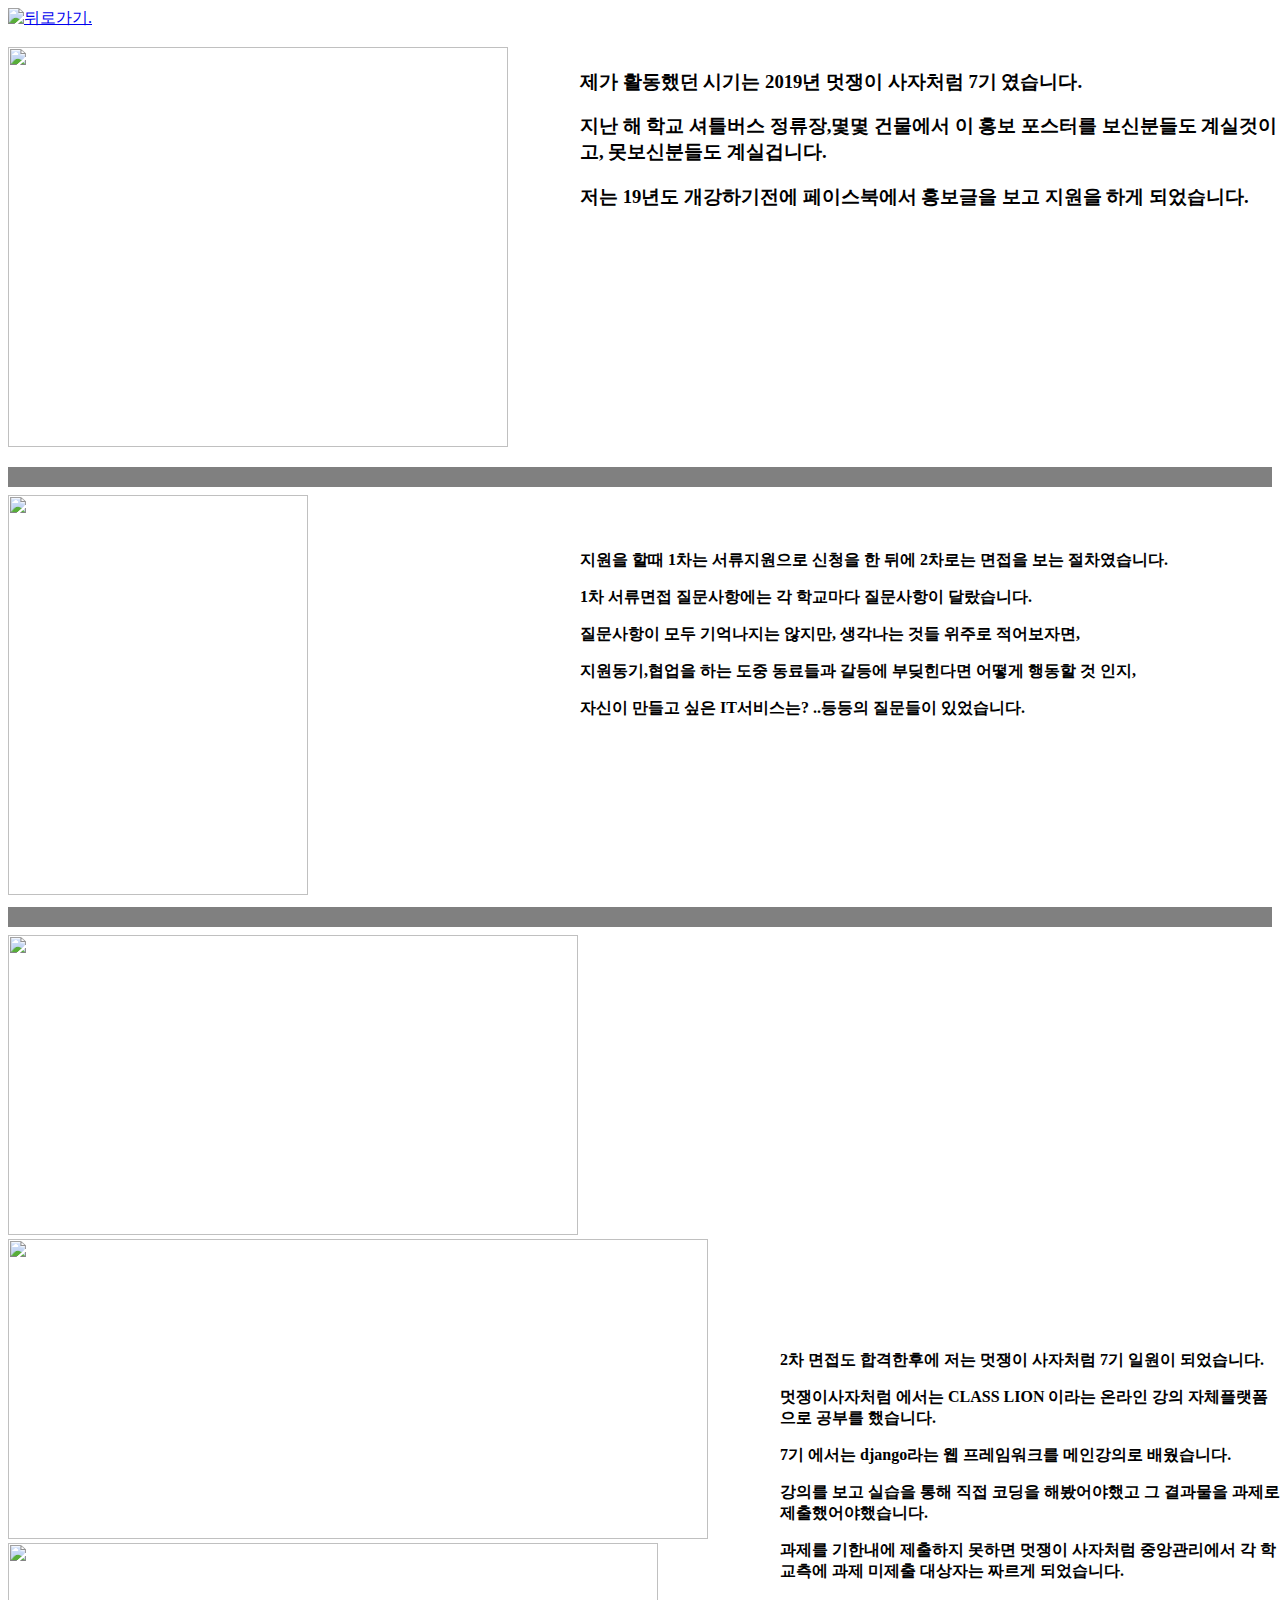
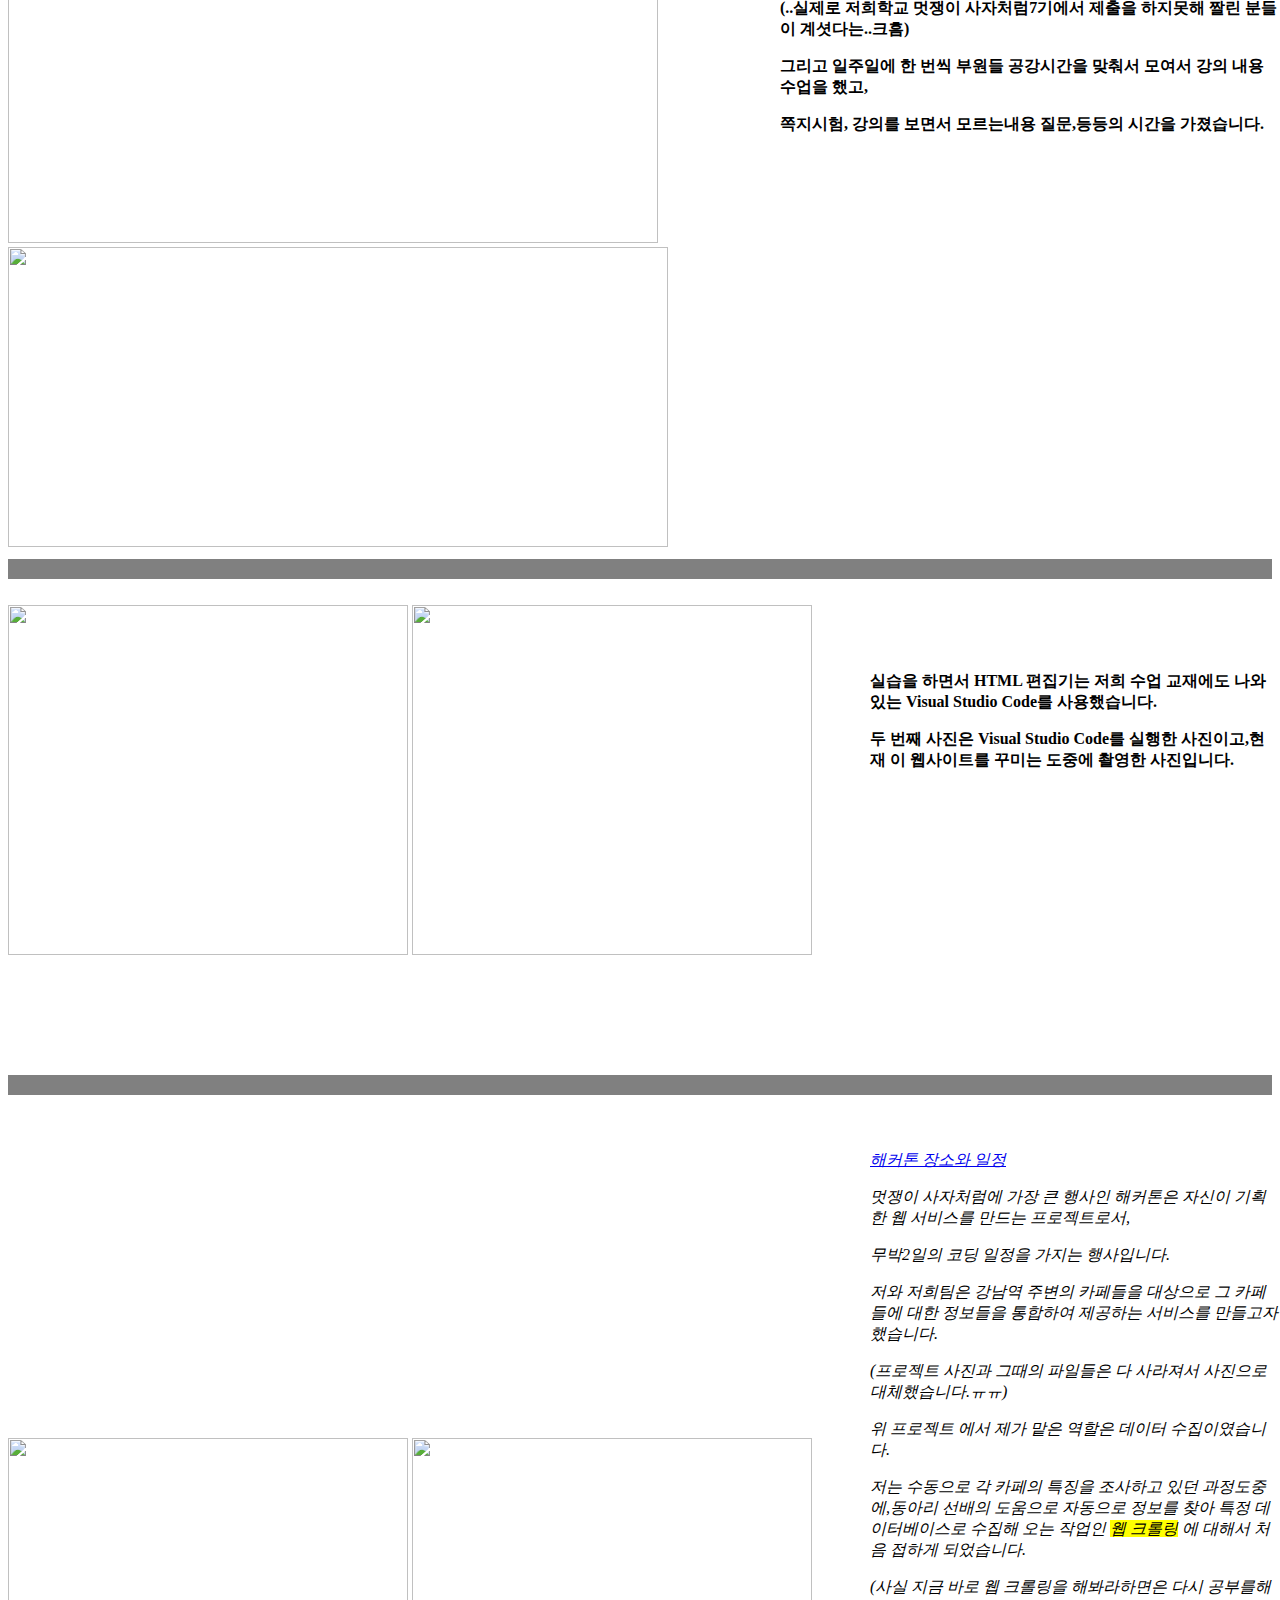
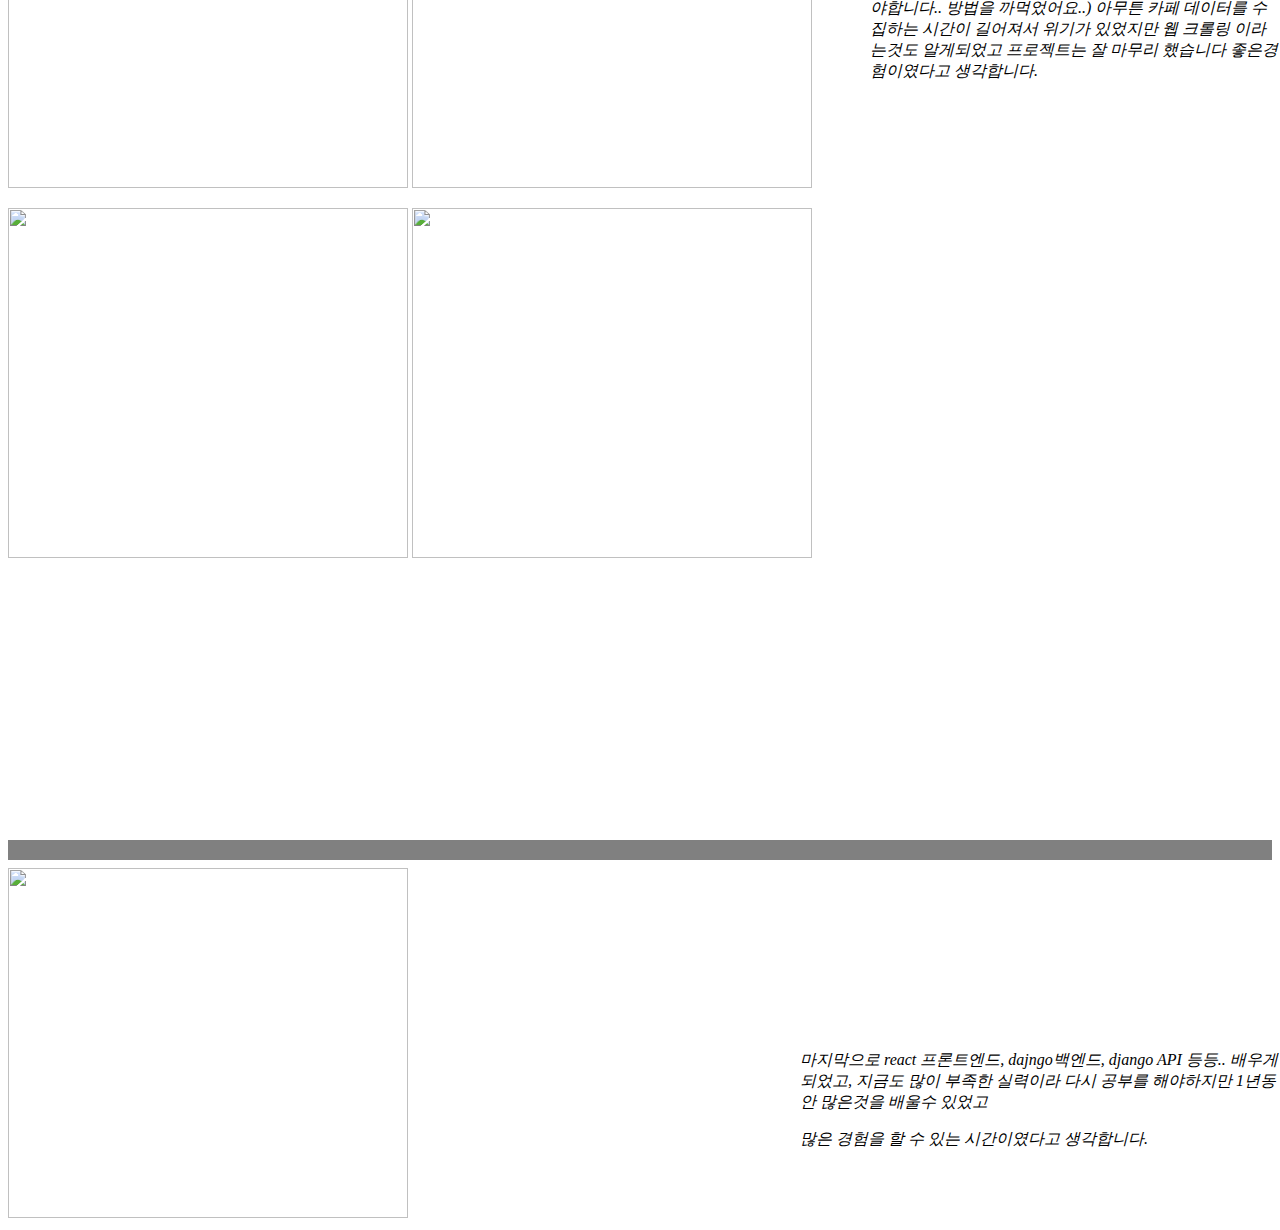
==== 나의활동과이야기.html @ cf60e9dd "Update 나의활동과이야기.html" ====
<!DOCTYPE html>
<html lang="en">
<head>
    <meta charset="UTF-8">
    <meta name="viewport" content="width=device-width, initial-scale=1.0">
    <title>7기 활동</title>

    <style>

        h3 {
          position: absolute;        
          left: 580px;        
          top: 50px;
          color:black;
        }
        b {
          position: absolute;        
          left: 580px;        
          top: 550px;
          color:black;
        }
        strong {
            position: absolute;        
          left: 780px;        
          top: 1350px;
          color:black;
        }
        h4 {
            position: absolute;        
          left: 870px;        
          top: 2250px;
          color:black;
        }
        i {
            position: absolute;        
          left: 870px;        
          top: 2750px;
          color:black;
        }
        em {
          position: absolute;        
          left: 800px;        
          top: 4250px;
          color:black;
        }
        </style>
</head>
<body>
    <a href="index.html"><img src="/이미지/화살표.PNG" alt="뒤로가기." class="img-circle" style="width: 50px; height: 30px;"></a>
    <br>
    <br>
    <img src="이미지/7기 홍보포스터.jpg" style="width: 500px; height: 400px; left: 10%;"></img>
    <h3>제가 활동했던 시기는 2019년 멋쟁이 사자처럼 7기 였습니다. </p>
        지난 해 학교 셔틀버스 정류장,몇몇 건물에서 이 홍보 포스터를 보신분들도 계실것이고,
        못보신분들도 계실겁니다. </p>
        저는 19년도 개강하기전에 페이스북에서 홍보글을 보고 지원을 하게 되었습니다.
    </h3>
</p>
</p>
<hr size="20px" noshade="noshade"></hr>
   <img src="이미지/1차합격후면접.png" style="width: 300px; height: 400px;"></img>
    <b>지원을 할때 1차는 서류지원으로 신청을 한 뒤에 2차로는 면접을 보는 절차였습니다.</p>
     1차 서류면접 질문사항에는 각 학교마다 질문사항이 달랐습니다.</p>
     질문사항이 모두 기억나지는 않지만, 생각나는 것들 위주로 적어보자면,</p>
     지원동기,협업을 하는 도중 동료들과 갈등에 부딪힌다면 어떻게 행동할 것 인지, </p>
     자신이 만들고 싶은 IT서비스는? ..등등의 질문들이 있었습니다. 
    </b>
<hr size="20px" noshade="noshade"></hr>
    <img src="이미지/멋사 개인정보.PNG" style="width: 570px; height: 300px;"></img>
    <br>
    <img src="이미지/멋사 강의.PNG" style="width: 700px; height: 300px;"></img>
    <Br>
    <img src="이미지/멋사 과제.PNG" style="width: 650px; height: 300px;"></img>
    <br>
    <img src="이미지/공강시간수업.jpg" style="width: 660px; height: 300px;"></img>
    <strong>2차 면접도 합격한후에 저는 멋쟁이 사자처럼 7기 일원이 되었습니다. </p>
            멋쟁이사자처럼 에서는 CLASS LION 이라는 온라인 강의 자체플랫폼으로  공부를 했습니다.</p>
            7기 에서는 django라는 웹 프레임워크를 메인강의로 배웠습니다. </p>
            강의를 보고 실습을 통해 직접 코딩을 해봤어야했고 그 결과물을 과제로 제출했어야했습니다.</p>
            과제를 기한내에 제출하지 못하면 멋쟁이 사자처럼 중앙관리에서 각 학교측에 과제 미제출 대상자는 짜르게 되었습니다.</p>
            (..실제로 저희학교 멋쟁이 사자처럼7기에서 제출을 하지못해 짤린 분들이 계셧다는..크흠) </p>
            그리고 일주일에 한 번씩 부원들 공강시간을 맞춰서 모여서 강의 내용 수업을 했고,</p>
            쪽지시험, 강의를 보면서 모르는내용 질문,등등의 시간을 가졌습니다.
    </strong>
    <hr size="20px" noshade="noshade"></hr>
    <br>

    <img src="이미지/vs코드교재사진.jpg" style="width: 400px; height: 350px;"></img>
    <img src="이미지/vs코드실행화면.PNG" style="width: 400px; height: 350px;"></img>
    <h4> 실습을 하면서 HTML 편집기는 저희 수업 교재에도 나와있는 Visual Studio Code를 사용했습니다. </p>
         두 번째 사진은 Visual Studio Code를 실행한 사진이고,현재 이 웹사이트를 꾸미는 도중에 촬영한 사진입니다. </p>
    </h4>
    <br> 
    <br>
    <br>
    <br>
    <br>
    <br>
    <br>

    <hr size="20px" noshade="noshade"></hr>
    <iframe width="560" height="315" src="https://www.youtube.com/embed/lb1N9g5Dz3k" frameborder="0" allow="accelerometer; autoplay; encrypted-media; gyroscope; picture-in-picture" allowfullscreen></iframe>
    </p>
    <img src="이미지/카페인.PNG" style="width:400px; height:350px;"></img>
    <img src="이미지/카페인사진.PNG" style="width: 400px; height: 350px;"></img>
    </p>
    <img src="이미지/해커톤명찰.jpg" style="width: 400px; height:350px;"></img>
    <img src="이미지/해커톤명찰2.jpg" style="width: 400px; height: 350px;"></img>
    <i>  
        <a href="hackathon.html">해커톤 장소와 일정</a> </p>
        멋쟁이 사자처럼에 가장 큰 행사인 해커톤은 자신이 기획한 웹 서비스를 만드는 프로젝트로서,</p>
        무박2일의 코딩 일정을 가지는 행사입니다. </p>
        저와 저희팀은 강남역 주변의 카페들을 대상으로 그 카페들에 대한 정보들을 통합하여 제공하는 서비스를 만들고자 했습니다.</p>
        (프로젝트 사진과 그때의 파일들은 다 사라져서 사진으로대체했습니다.ㅠㅠ) </p>
        위 프로젝트 에서 제가 맡은 역할은 데이터 수집이였습니다. </p>
        저는 수동으로 각 카페의 특징을 조사하고 있던 과정도중에,동아리 선배의 도움으로
        자동으로 정보를 찾아 특정 데이터베이스로 수집해 오는 작업인 <mark>웹 크롤링</mark> 에 대해서 처음 접하게 되었습니다.</p>
        (사실 지금 바로 웹 크롤링을 해봐라하면은 다시 공부를해야합니다.. 방법을 까먹었어요..)
        아무튼 카페 데이터를 수집하는 시간이 길어져서 위기가 있었지만 웹 크롤링 이라는것도 알게되었고 프로젝트는 잘 마무리 했습니다 좋은경험이였다고 생각합니다.</p>
    </i>
    <br> 
    <br>
    <br>
    <br>
    <br>
    <br>
    <br>
    <br> 
    <br>
    <br>
    <br>
    <br>
    <br>
    <br>
    <br> 
    <br>
    <hr size="20px" noshade="noshade"></hr>
    <img src="이미지/react.PNG" style="width: 400px; height: 350px;"></img>
    <em>
      마지막으로 react 프론트엔드, dajngo백엔드, django API 등등.. 배우게 되었고,
      지금도 많이 부족한 실력이라 다시 공부를 해야하지만 1년동안 많은것을 배울수 있었고 </p>
      많은 경험을 할 수 있는 시간이였다고 생각합니다.
    </em>
</body>
</html>
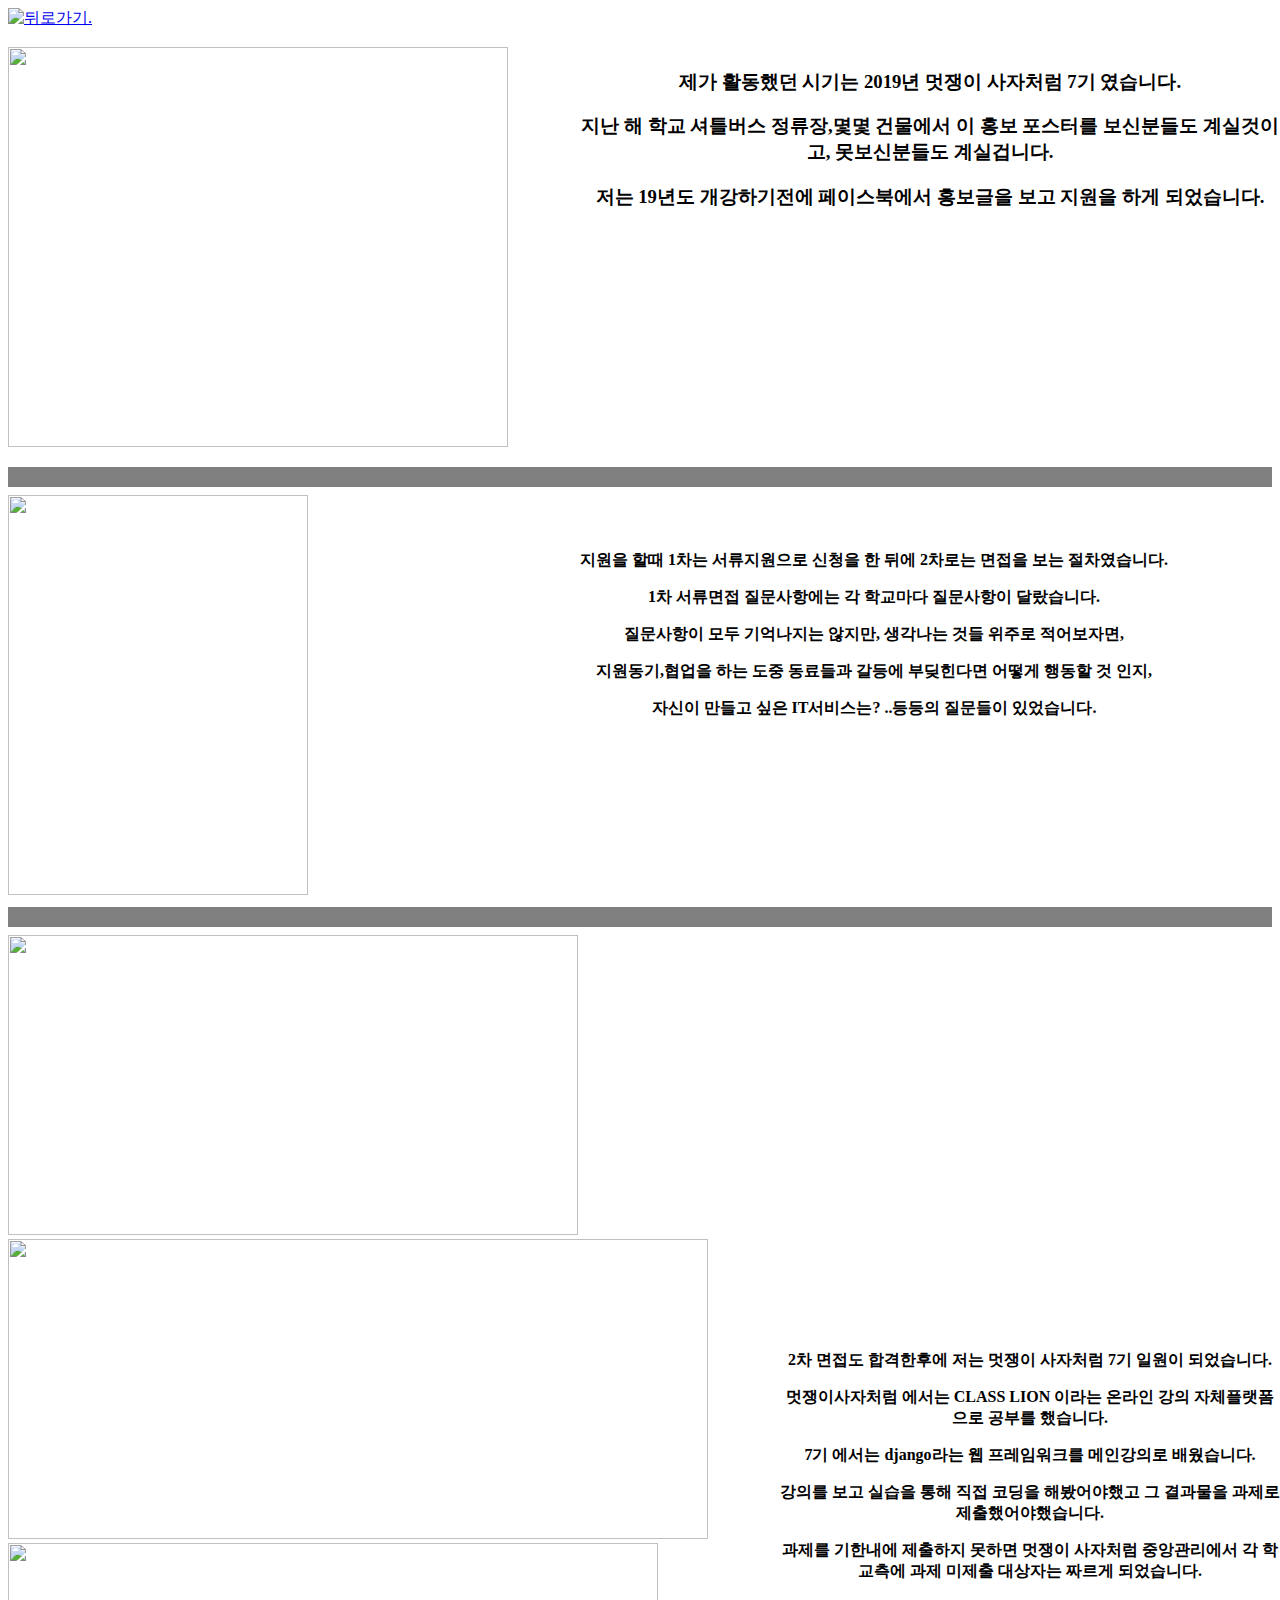
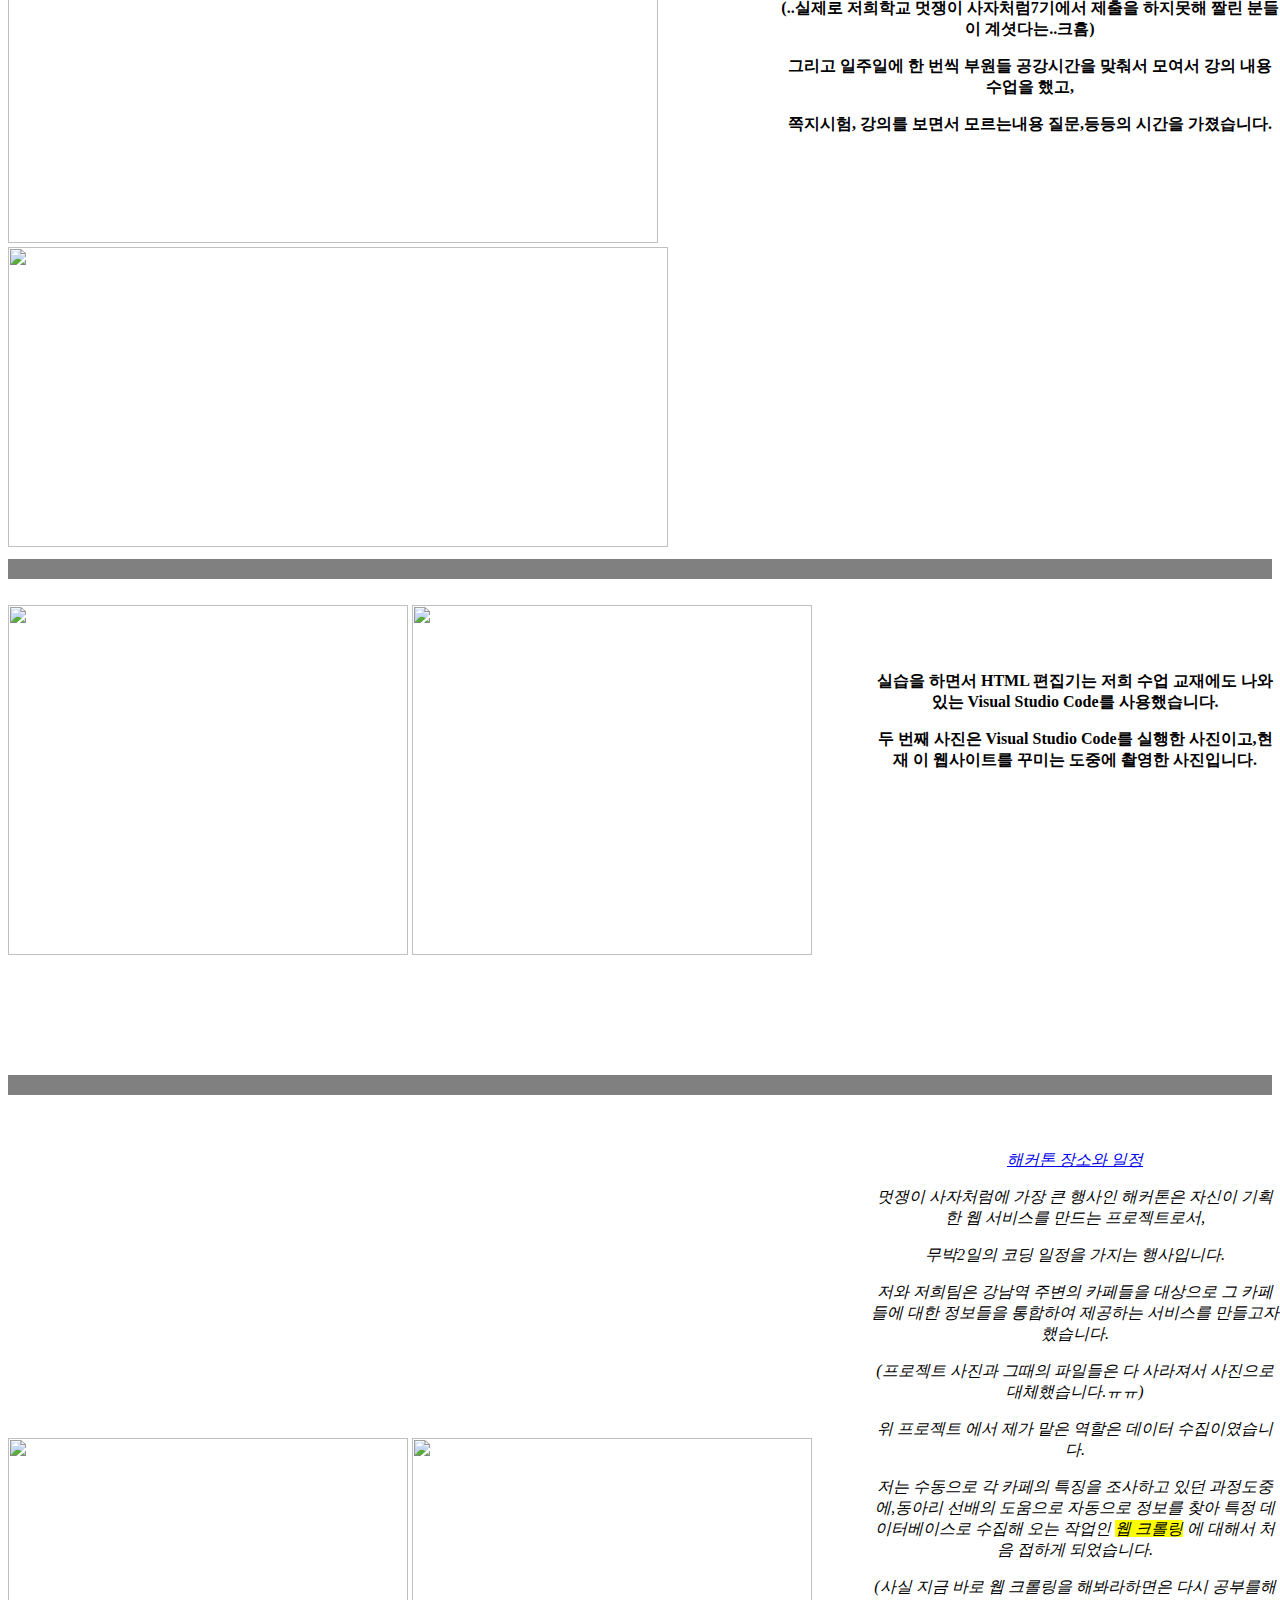
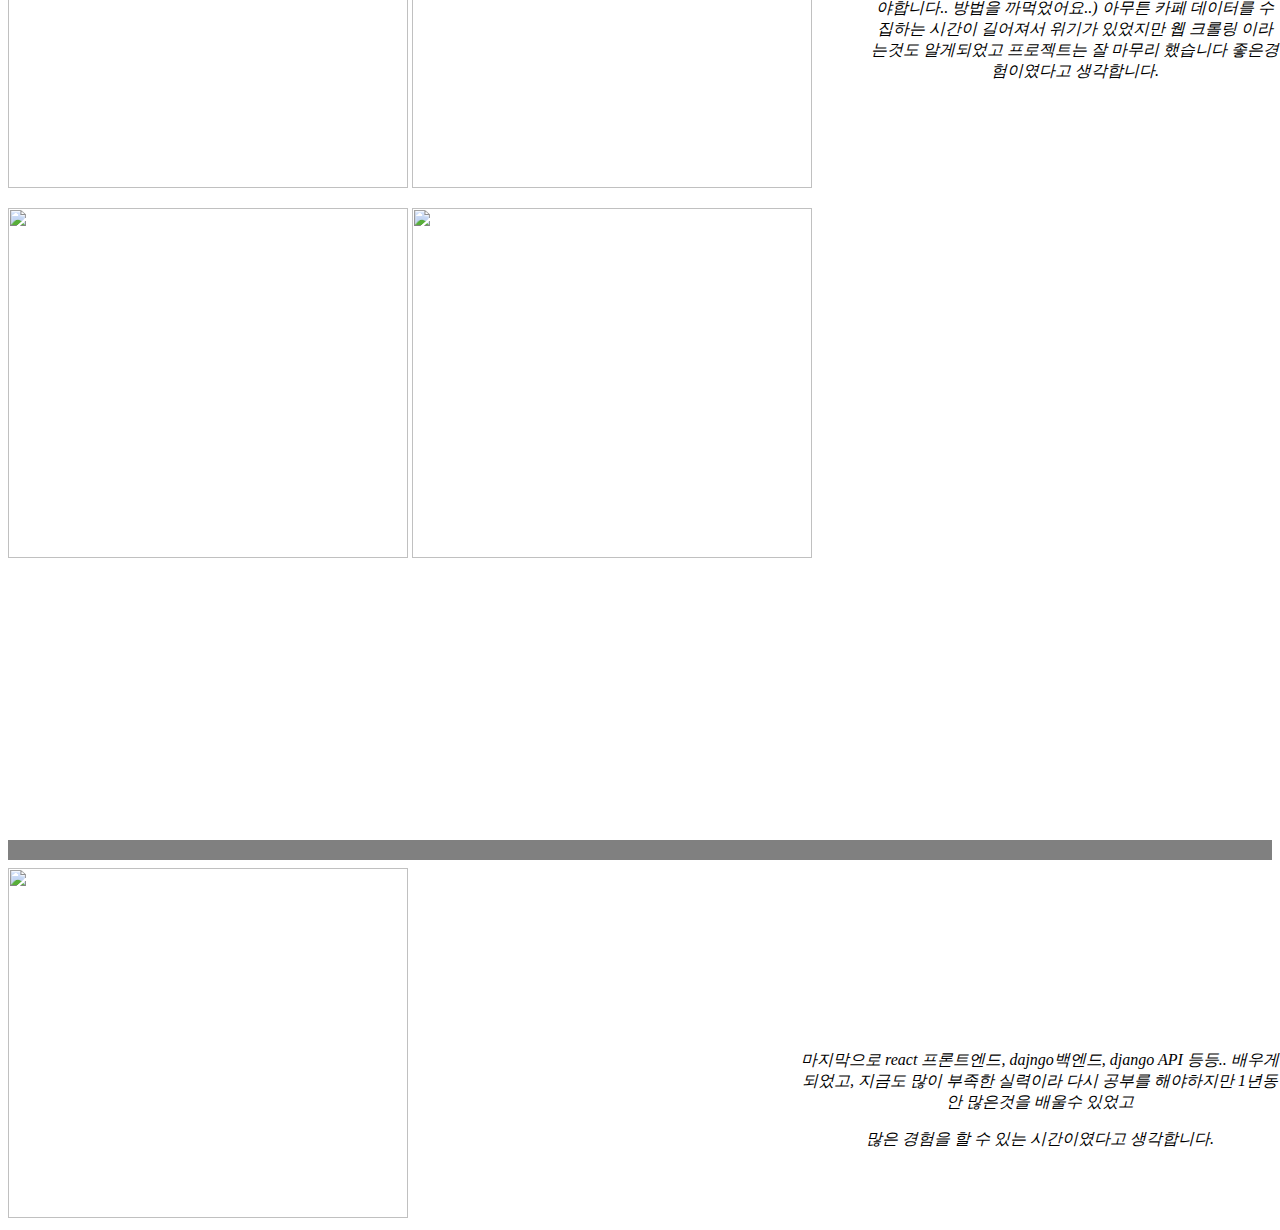
==== commit 3da606bf: "Update 나의활동과이야기.html" ====
--- a/나의활동과이야기.html
+++ b/나의활동과이야기.html
@@ -12,36 +12,42 @@
           left: 580px;        
           top: 50px;
           color:black;
+          text-align:center;
         }
         b {
           position: absolute;        
           left: 580px;        
           top: 550px;
           color:black;
+          text-align:center;
         }
         strong {
             position: absolute;        
           left: 780px;        
           top: 1350px;
           color:black;
+          text-align:center;
         }
         h4 {
             position: absolute;        
           left: 870px;        
           top: 2250px;
           color:black;
+          text-align:center;
         }
         i {
             position: absolute;        
           left: 870px;        
           top: 2750px;
           color:black;
+          text-align:center;
         }
         em {
           position: absolute;        
           left: 800px;        
           top: 4250px;
           color:black;
+          text-align:center;
         }
         </style>
 </head>
@@ -88,7 +94,7 @@
     <img src="이미지/vs코드교재사진.jpg" style="width: 400px; height: 350px;"></img>
     <img src="이미지/vs코드실행화면.PNG" style="width: 400px; height: 350px;"></img>
     <h4> 실습을 하면서 HTML 편집기는 저희 수업 교재에도 나와있는 Visual Studio Code를 사용했습니다. </p>
-         두 번째 사진은 Visual Studio Code를 실행한 사진이고,현재 이 웹사이트를 꾸미는 도중에 촬영한 사진입니다. </p>
+         두 번째 사진은 Visual Studio Code를 실행한 사진이고,현재 이 웹사이트를 꾸미는 도중에 촬영한 사진입니다. </p>          
     </h4>
     <br> 
     <br>
